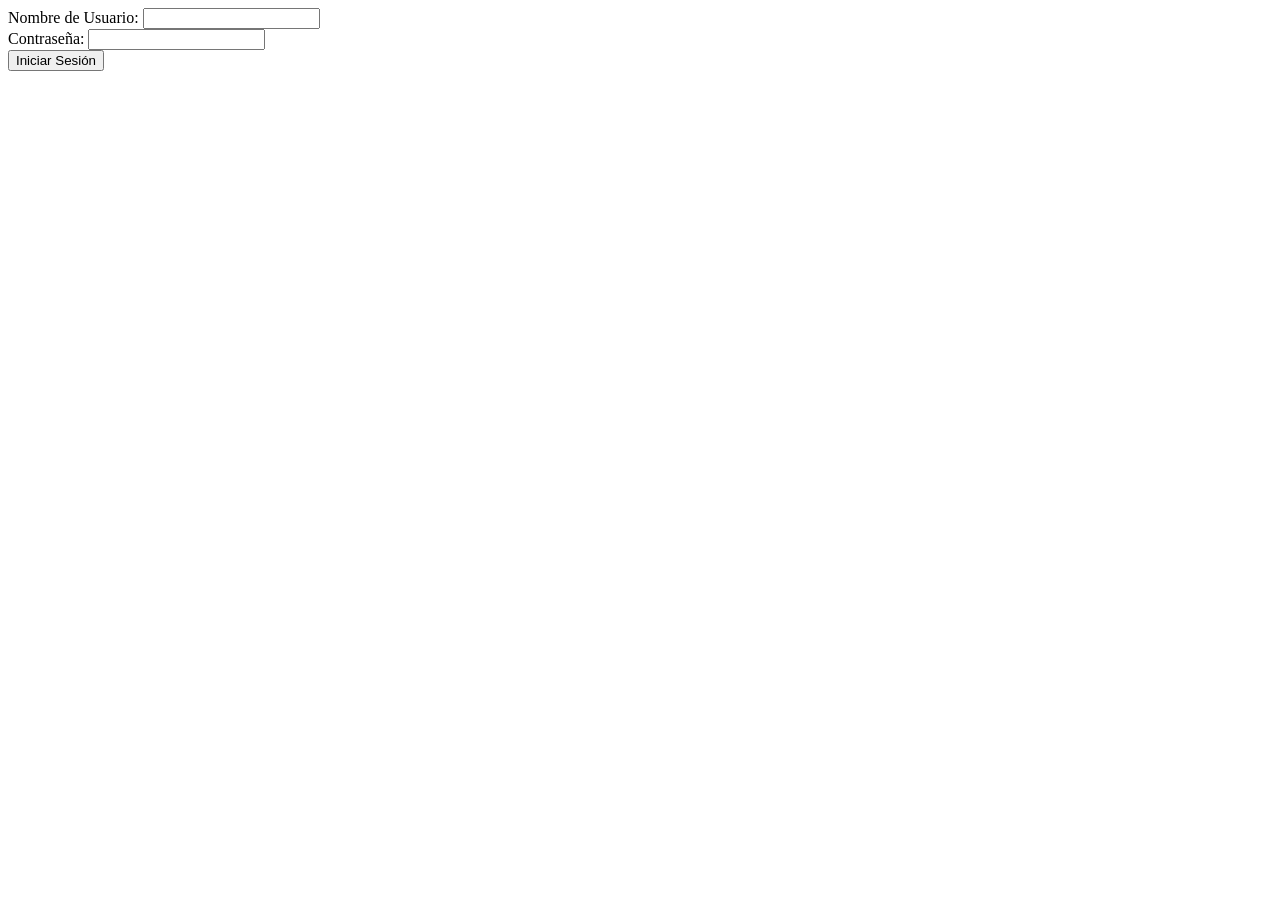
==== www/index-login.html @ d1896b54 "Avance" ====
<!DOCTYPE html>
<html>

<head>
	<script src="Form.js"></script>
	<script src="Ajax.js"></script>
	<script src="index-login.js"></script>
</head>

<body onload="main()">

	<form id="form_login">
		<div>
			<label>Nombre de Usuario:</label>
			<input type="text" name="username"/>
		</div>

		<div>
			<label>Contraseña:</label>
			<input type="password" name="password"/>
		</div>

		<div>
			<input type="submit" value="Iniciar Sesión"/>
		</div>

		<div class="error"></div>
	</form>

</body>

</html>
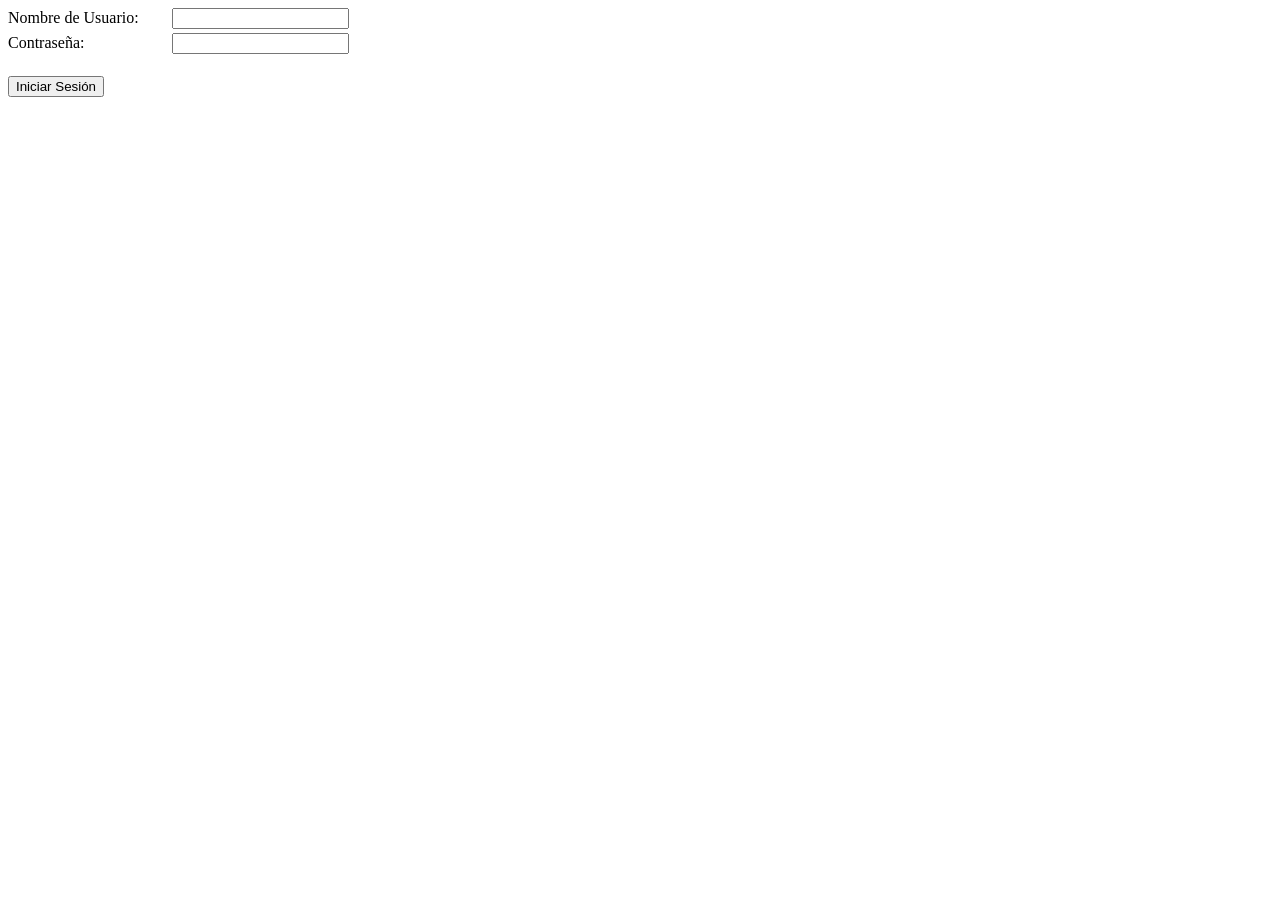
==== commit e2810877: "Area de usuarios completada" ====
--- a/www/index-login.html
+++ b/www/index-login.html
@@ -2,8 +2,11 @@
 <html>
 
 <head>
+	<link href="estilo.css" rel="stylesheet" type="text/css">
+
 	<script src="Form.js"></script>
 	<script src="Ajax.js"></script>
+
 	<script src="index-login.js"></script>
 </head>
 
@@ -20,6 +23,8 @@
 			<input type="password" name="password"/>
 		</div>
 
+		<br/>
+
 		<div>
 			<input type="submit" value="Iniciar Sesión"/>
 		</div>
--- a/www/estilo.css
+++ b/www/estilo.css
@@ -0,0 +1,74 @@
+.tabs {
+	margin-bottom: 24px;
+}
+
+.tabs a {
+	color: #00c;
+	text-decoration: underline;
+	cursor: pointer;
+	margin-right: 4px;
+}
+
+.tabs a:hover {
+	color: #004;
+}
+
+/* ------ */
+.tabs2 {
+	margin-bottom: 24px;
+}
+
+.tabs2 a {
+	color: #f20;
+	text-decoration: underline;
+	cursor: pointer;
+	margin-right: 4px;
+}
+
+.tabs2 a:hover {
+	color: #710;
+}
+
+/* ------ */
+form {
+  
+}
+
+form div {
+  margin-bottom: 4px;
+}
+
+form div label {
+  display: inline-block;
+  width: 160px;
+}
+
+form div.error {
+  color: #c00;
+}
+
+table {
+}
+
+table thead td {
+	border: 1px solid #aaa;
+	padding: 2px 4px;
+	background: #eee;
+	color: #000;
+}
+
+table tbody td {
+	border: 1px solid #aaa;
+	padding: 2px 4px;
+}
+
+table tbody td a {
+	color: #0ac;
+	text-decoration: underline;
+	margin: 0 4px;
+	cursor: pointer;
+}
+
+table tbody td a:hover {
+	color: #079;
+}
